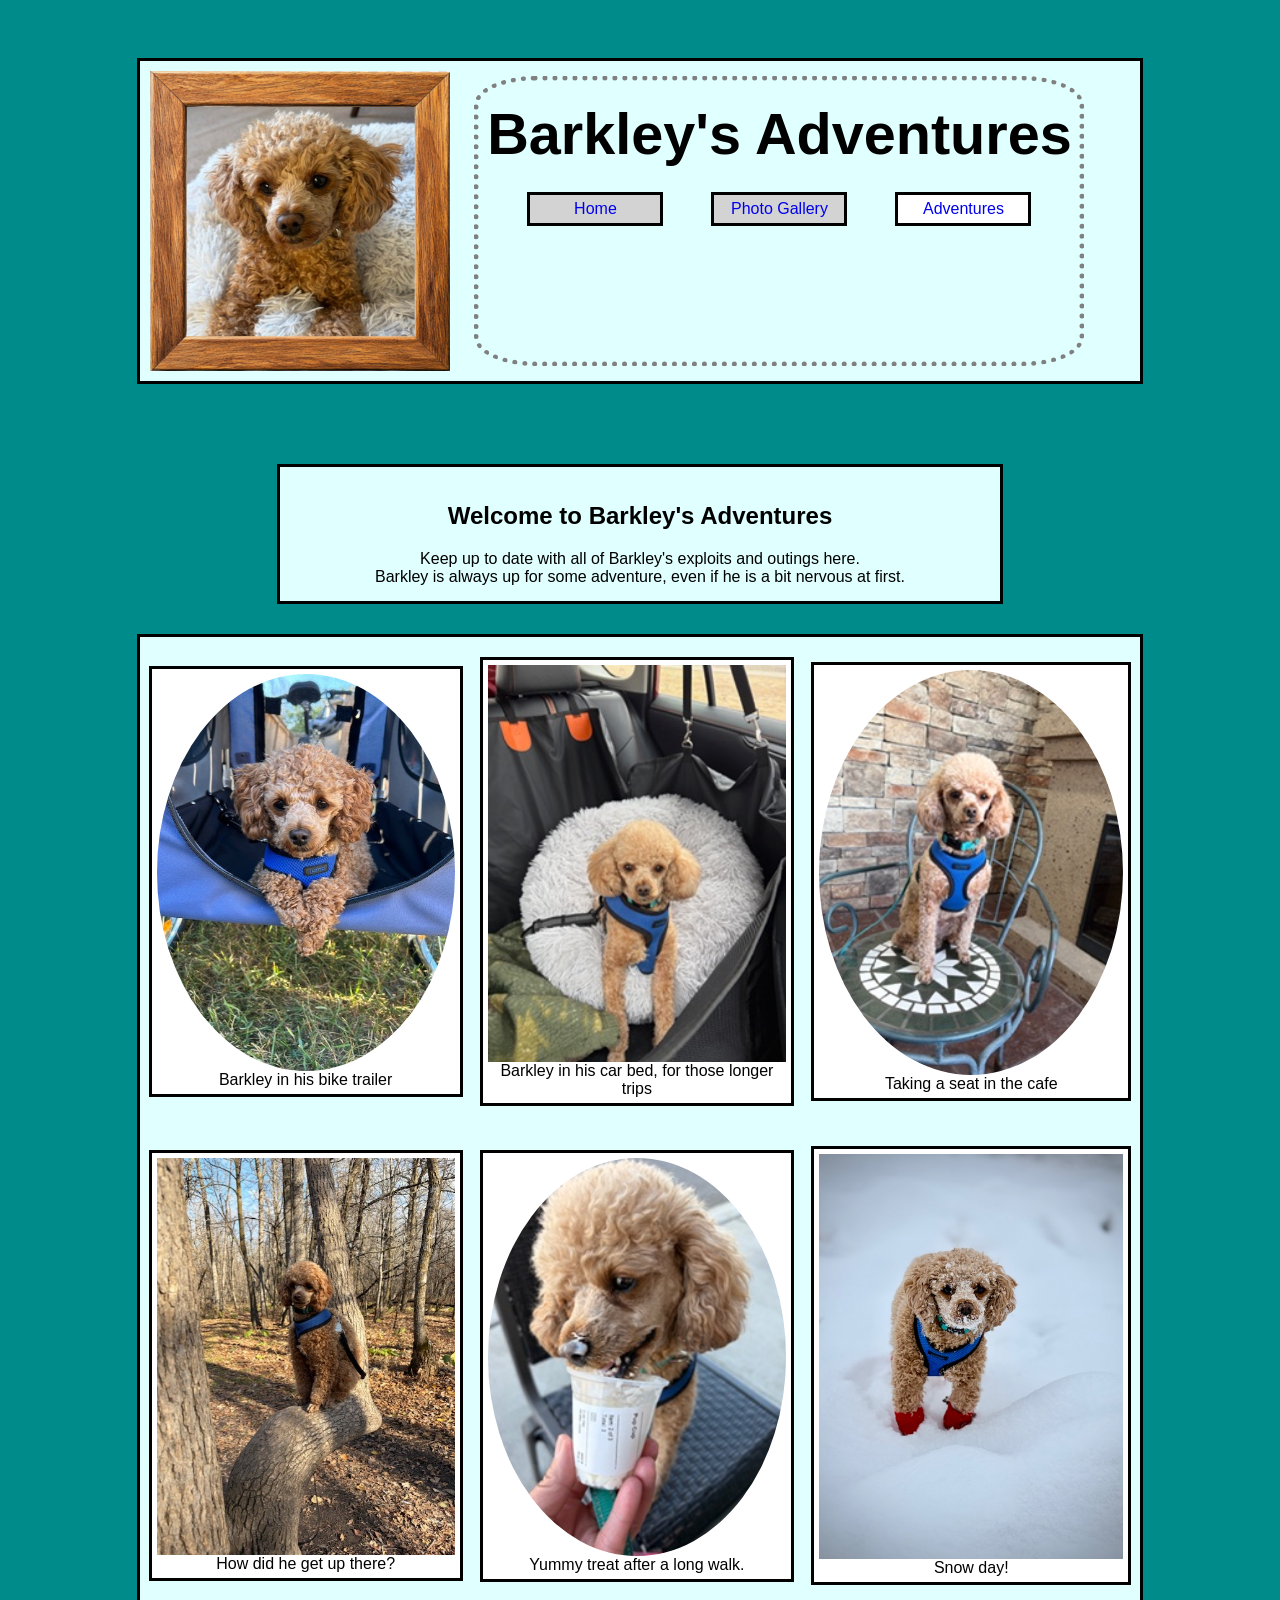
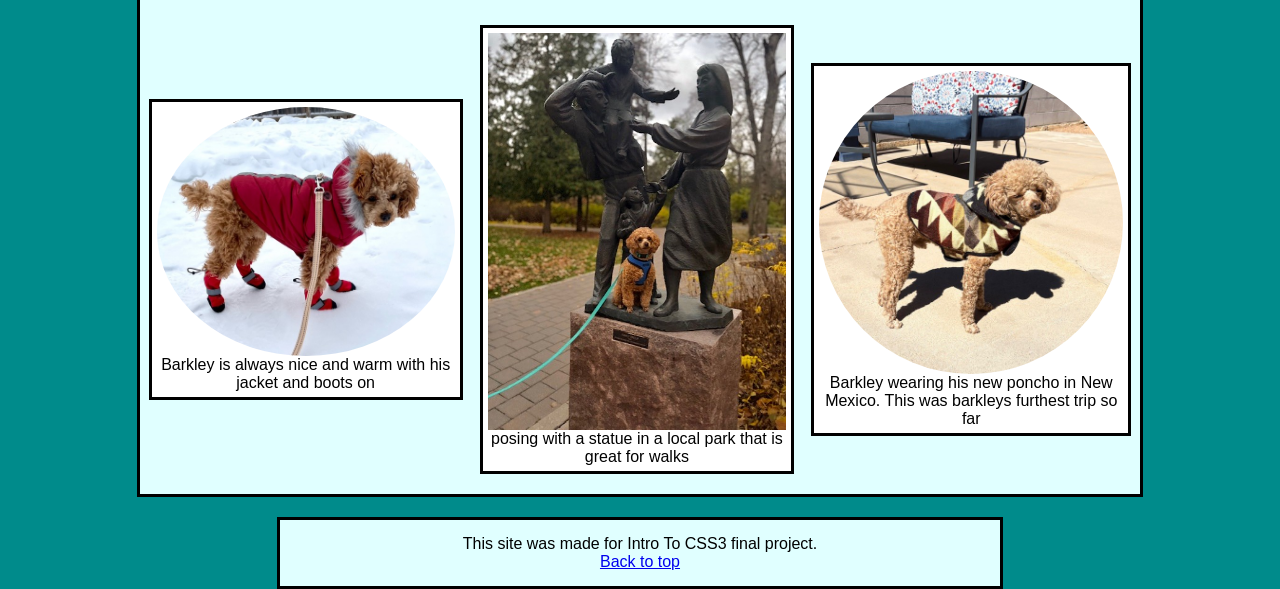
==== adventure.html @ cf1012ce "update files" ====
<!DOCTYPE html>
<html lang="en">
<head>
    <meta charset="UTF-8">
    <meta name="viewport" content="width=device-width, initial-scale=1.0">
    <title>Barkley's Adventures</title>
    <link rel="stylesheet" href="css/style.css">
</head>



<body>

    <a href="#main-content" class="offpage">Skip to main content</a>

    <header id="top-of-page">
        <Nav>   
            <img src="images/barkley_framed.jpg" alt= "Framed Photo of Barkley's face">
            <div class="navbar">
                <h1> Barkley's Adventures</h1>    
                <ul>
                    <li class="button"> <a href="index.html">Home</a> </li>
                    <li class="button"> <a href="photo_gallery.html">Photo Gallery</a></li>
                    <li class="button" id="navbar-hightlight" > <a href="adventure.html"> Adventures</a></li>
                </ul>
            </div>
        </Nav>
    </header>

    <main id="main-content" tabindex="-1"> 
        <div class="infobox">
            <h2> Welcome to Barkley's Adventures</h2>
            <p>
                Keep up to date with all of Barkley's exploits and outings here. <br>
                Barkley is always up for some adventure, even if he is a bit nervous at first.
            </p>
        </div>

        <div class="gallery">

            <figure>
                <img src="images/adventure/barkley_bike_trailer.jpg" alt="Barkley laying in his bike trailer.">
                <figcaption>Barkley in his bike trailer </figcaption>
            </figure>

            <figure>
                <img src="images/adventure/barkley_car_bed.jpeg" alt="Barkley laying in his car bed.">
                <figcaption>Barkley in his car bed, for those longer trips </figcaption>
            </figure>

            <figure>
                <img src="images/adventure/barkley_chair.jpeg" alt="Barkley sitting on a cafe chair.">
                <figcaption>Taking a seat in the cafe</figcaption>
            </figure>

            <figure>
                <img src="images/adventure/barkley_in_the_tree.jpg" alt="Barkley sitting in a tree on a large branch">
                <figcaption>How did he get up there?</figcaption>
            </figure>

            <figure>
                <img src="images/adventure/barkley_snack.jpeg" alt="Barkley on a chair eating a pup-cup">
                <figcaption>Yummy treat after a long walk.</figcaption>
            </figure>

            <figure>
                <img src="images/adventure/barkley_snow_day.jpg" alt="Barkley standing in the snow with boots on">
                <figcaption>Snow day!</figcaption>
            </figure>

            <figure>
                <img src="images/adventure/barkley_snow_day_2.jpg" alt="Barkley walking in the snow with his boots and jacket on">
                <figcaption>Barkley is always nice and warm with his jacket and boots on</figcaption>
            </figure>

            <figure>
                <img src="images/adventure/barkley_statue.jpg" alt="Barkley sitting in front of a statue of a family">
                <figcaption>posing with a statue in a local park that is great for walks</figcaption>
            </figure>

            <figure>
                <img src="images/adventure/barkley_vest_nm.jpg" alt="Barkley wearking a poncho designed for dogs">
                <figcaption>Barkley wearing his new poncho in New Mexico. This was barkleys furthest trip so far</figcaption>
            </figure>

        </div>
    </main>

    <!-- must contain back to top link and info-->
    <footer>
        <div class="infobox">     
            <p>This site was made for Intro To CSS3 final project.</p>
            <a href="#top-of-page">Back to top</a>
        </div>  
    </footer>

</body>

</html>
---- css/style.css ----
/* 
Accessible Navigation;
Implement a traditional "Skip To Main Content" link that is only visible on focus. - done
*/
.offpage
{
    position: absolute;
    top: 0px;
    left: -400px;
    padding: 10px;
    background-color: white;
}

.offpage:focus
{
    left: 0px; 
    z-index: 100;
}



/* Style for the Nav bar at the top of the page */
nav
{
    background-color: lightcyan;
    border: 3px solid black;
    width: 1000px;
    margin: auto;
    margin-bottom: 50px;
}

nav img
{
    display: inline;
    vertical-align: middle;
    height: 300px;
    margin: 10px;
}

nav a
{
    text-decoration: none;
}

.navbar         
{
    display: inline-block;
    vertical-align: middle;
    border: 5px, dotted, grey ;
    border-radius: 10%;
    width: 600px;
    height: 280px;
    margin: 10px;
}

.navbar h1
{
    display: block;
    text-align: center;
    font-size: 360%;
    margin: auto;
    margin-top: 20px;
    margin-bottom: 15px;
}

/* Use flex display so the box automaticaly resized based on the length of the link text... - done */
.navbar ul
{  
    display: flex;
    justify-content: space-evenly;
    list-style: none;
    margin-top: 20px;
    padding: 0; 
}

.button
{
    text-align: center;
    padding: 5px;
    width: 120px;
    margin-top: 5px;
    margin-bottom: 5px;
    border: 3px solid, black;
    background-color: lightgray;
}

.button:hover
{
    border-color: yellow;
    border-width: 5px;
}

#navbar-hightlight
{
    background-color: white
}


/* body */
body
{
    background-color: darkcyan;
    font-family: 'Lucida Sans', 'Lucida Sans Regular', 'Lucida Grande', 'Lucida Sans Unicode', Geneva, Verdana, sans-serif;
}

header
{
    position: relative;
    top: 50px;

}

main
{
    position: relative;
    top: 80px; 
}

footer
{
    position: relative;
    top: 100px;
    margin: auto;
    margin-bottom: 20px; 
}


/* Style for the infobox, which is a container for the info paragraphs */
.infobox
{
    background-color: lightcyan;
    text-align: center;
    align-self: center;
    border: 3px solid black;
    padding: 15px 0px 15px 0px;
    width: 720px;
    margin: auto;
    margin-bottom: 30px;
}

.infobox p
{
    width: 80%;
    text-align: center;
    margin: auto;
}

.infobox ol
{
    list-style: none;
}

/* Image Gallery Style, Uses a Grid lay out, which each Figure container in the grid using flex layout */
.gallery
{
    display: grid;
    width: 1000px;
    grid-template-columns: auto auto auto;
    place-items: center;
    background-color: lightcyan;
    border: 3px, solid, black;
    margin: auto;   
}

.gallery img
{
    margin: auto; 
    width: 100%;
}

.gallery figure
{
    display: flex;
    flex-wrap: wrap;
    justify-content: center;
    text-align: center;
    width: 90%;
    padding: 5px;
    background-color: white;
    border: 3px, solid, black;  
    margin: 20px;
}

/* Implement the nth-child selector. - done */
.gallery figure:nth-child(odd) img
{
    border-radius: 50%;
}
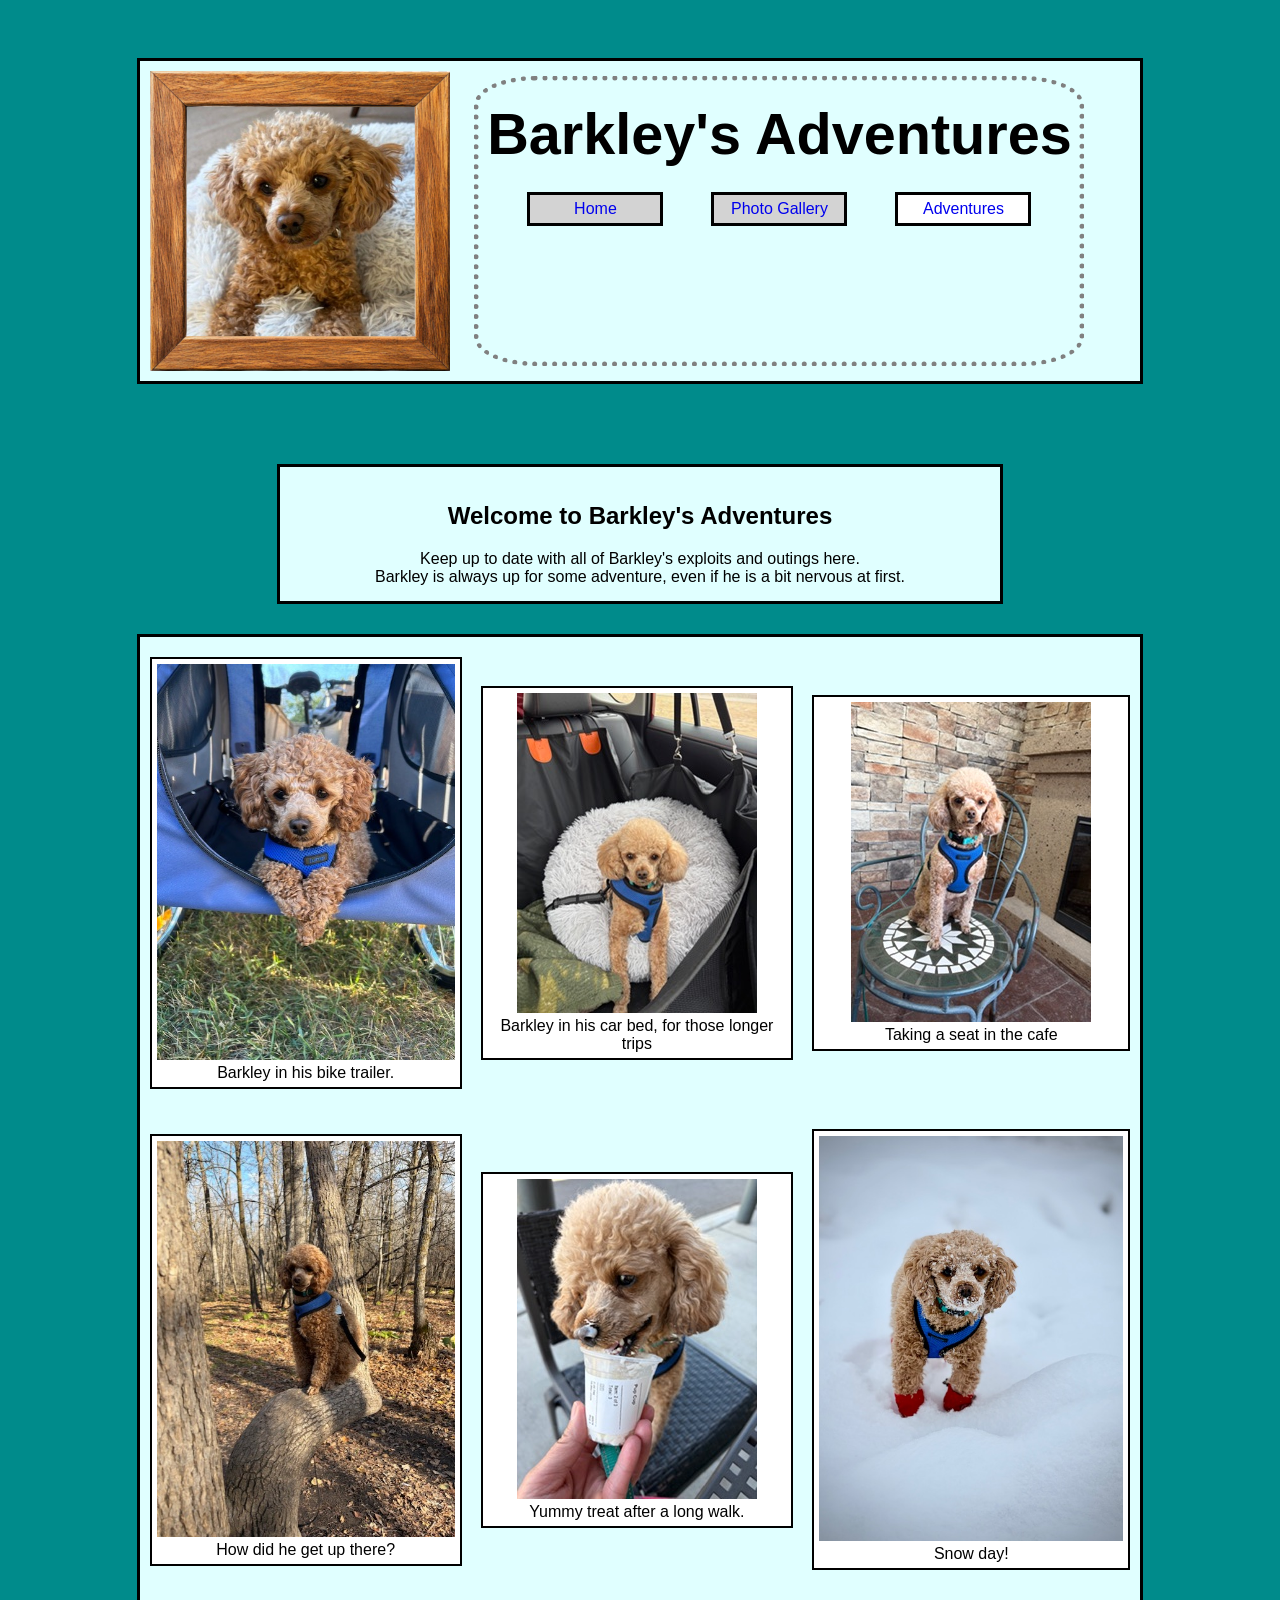
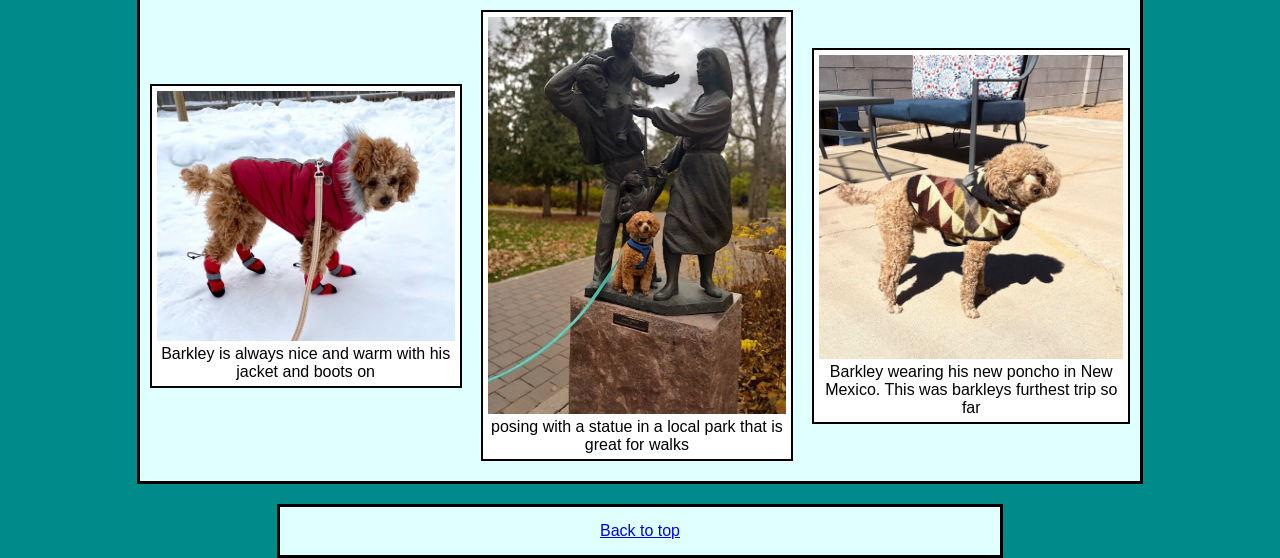
==== commit 737b0dee: "update" ====
--- a/adventure.html
+++ b/adventure.html
@@ -5,6 +5,7 @@
     <meta name="viewport" content="width=device-width, initial-scale=1.0">
     <title>Barkley's Adventures</title>
     <link rel="stylesheet" href="css/style.css">
+    <link rel="stylesheet" href="css/lightbox.css">
 </head>
 
 
@@ -38,50 +39,98 @@
 
         <div class="gallery">
 
-            <figure>
-                <img src="images/adventure/barkley_bike_trailer.jpg" alt="Barkley laying in his bike trailer.">
-                <figcaption>Barkley in his bike trailer </figcaption>
-            </figure>
+
 
             <figure>
-                <img src="images/adventure/barkley_car_bed.jpeg" alt="Barkley laying in his car bed.">
+                <a 
+                    href= "images/adventure/barkley_bike_trailer.jpg" 
+                    data-lightbox= "adventure">
+                    <img src="images/adventure/barkley_bike_trailer.jpg">
+                </a>
+                <figcaption>Barkley in his bike trailer.</figcaption>
+            </figure>
+           
+
+            <figure>
+                <a 
+                    href="images/adventure/barkley_car_bed.jpeg" 
+                    data-lightbox="adventure">
+                    <img src="images/adventure/barkley_car_bed.jpeg" alt="Barkley laying in his car bed.">
+                </a> 
                 <figcaption>Barkley in his car bed, for those longer trips </figcaption>
             </figure>
 
+
             <figure>
-                <img src="images/adventure/barkley_chair.jpeg" alt="Barkley sitting on a cafe chair.">
+                <a 
+                    href= "images/adventure/barkley_chair.jpeg" 
+                    data-lightbox= "adventure">
+                    <img src="images/adventure/barkley_chair.jpeg" alt="Barkley sitting on a cafe chair.">
+                </a>
                 <figcaption>Taking a seat in the cafe</figcaption>
             </figure>
+            
 
             <figure>
-                <img src="images/adventure/barkley_in_the_tree.jpg" alt="Barkley sitting in a tree on a large branch">
+                <a 
+                    href= "images/adventure/barkley_in_the_tree.jpg" 
+                    data-lightbox= "adventure">
+                    <img src="images/adventure/barkley_in_the_tree.jpg" alt="Barkley sitting in a tree on a large branch">
+                </a>
                 <figcaption>How did he get up there?</figcaption>
             </figure>
 
+
             <figure>
-                <img src="images/adventure/barkley_snack.jpeg" alt="Barkley on a chair eating a pup-cup">
+                <a 
+                    href= "images/adventure/barkley_snack.jpeg"
+                    data-lightbox= "adventure">
+                    <img src="images/adventure/barkley_snack.jpeg" alt="Barkley on a chair eating a pup-cup">
+                </a>
                 <figcaption>Yummy treat after a long walk.</figcaption>
             </figure>
 
+            
             <figure>
-                <img src="images/adventure/barkley_snow_day.jpg" alt="Barkley standing in the snow with boots on">
+                <a 
+                    href= "images/adventure/barkley_snow_day.jpg"
+                    data-lightbox= "adventure">
+                    <img src="images/adventure/barkley_snow_day.jpg" alt="Barkley standing in the snow with boots on">
+                </a>
                 <figcaption>Snow day!</figcaption>
             </figure>
 
+
             <figure>
-                <img src="images/adventure/barkley_snow_day_2.jpg" alt="Barkley walking in the snow with his boots and jacket on">
-                <figcaption>Barkley is always nice and warm with his jacket and boots on</figcaption>
+                <a 
+                    href= "images/adventure/barkley_snow_day_2.jpg"
+                    data-lightbox= "adventure">
+                    <img src="images/adventure/barkley_snow_day_2.jpg" alt="Barkley walking in the snow with his boots and jacket on">
+                </a>
+                 <figcaption>Barkley is always nice and warm with his jacket and boots on</figcaption>
             </figure>
 
+
             <figure>
-                <img src="images/adventure/barkley_statue.jpg" alt="Barkley sitting in front of a statue of a family">
+                 <a 
+                    href= "images/adventure/barkley_statue.jpg"
+                    data-lightbox= "adventure">
+                    <img src="images/adventure/barkley_statue.jpg" alt="Barkley sitting in front of a statue of a family">
+                </a>
                 <figcaption>posing with a statue in a local park that is great for walks</figcaption>
             </figure>
 
+
             <figure>
-                <img src="images/adventure/barkley_vest_nm.jpg" alt="Barkley wearking a poncho designed for dogs">
+                <a 
+                    href= images/adventure/barkley_vest_nm.jpg
+                    data-lightbox= "adventure">
+                    <img src="images/adventure/barkley_vest_nm.jpg" alt="Barkley wearking a poncho designed for dogs">
+                </a>
                 <figcaption>Barkley wearing his new poncho in New Mexico. This was barkleys furthest trip so far</figcaption>
             </figure>
+
+       
 
         </div>
     </main>
@@ -89,11 +138,11 @@
     <!-- must contain back to top link and info-->
     <footer>
         <div class="infobox">     
-            <p>This site was made for Intro To CSS3 final project.</p>
             <a href="#top-of-page">Back to top</a>
         </div>  
     </footer>
 
+<script src="js/lightbox-plus-jquery.js"></script>
 </body>
 
 </html>
--- a/css/style.css
+++ b/css/style.css
@@ -48,7 +48,7 @@
 {
     display: inline-block;
     vertical-align: middle;
-    border: 5px, dotted, grey ;
+    border: 5px dotted grey ;
     border-radius: 10%;
     width: 600px;
     height: 280px;
@@ -82,15 +82,10 @@
     width: 120px;
     margin-top: 5px;
     margin-bottom: 5px;
-    border: 3px solid, black;
+    border: 3px solid black;
     background-color: lightgray;
 }
 
-.button:hover
-{
-    border-color: yellow;
-    border-width: 5px;
-}
 
 #navbar-hightlight
 {
@@ -160,7 +155,7 @@
     grid-template-columns: auto auto auto;
     place-items: center;
     background-color: lightcyan;
-    border: 3px, solid, black;
+    border: 3px solid black;
     margin: auto;   
 }
 
@@ -179,14 +174,8 @@
     width: 90%;
     padding: 5px;
     background-color: white;
-    border: 3px, solid, black;  
+    border: 2px solid black;  
     margin: 20px;
 }
 
-/* Implement the nth-child selector. - done */
-.gallery figure:nth-child(odd) img
-{
-    border-radius: 50%;
-}
 
-
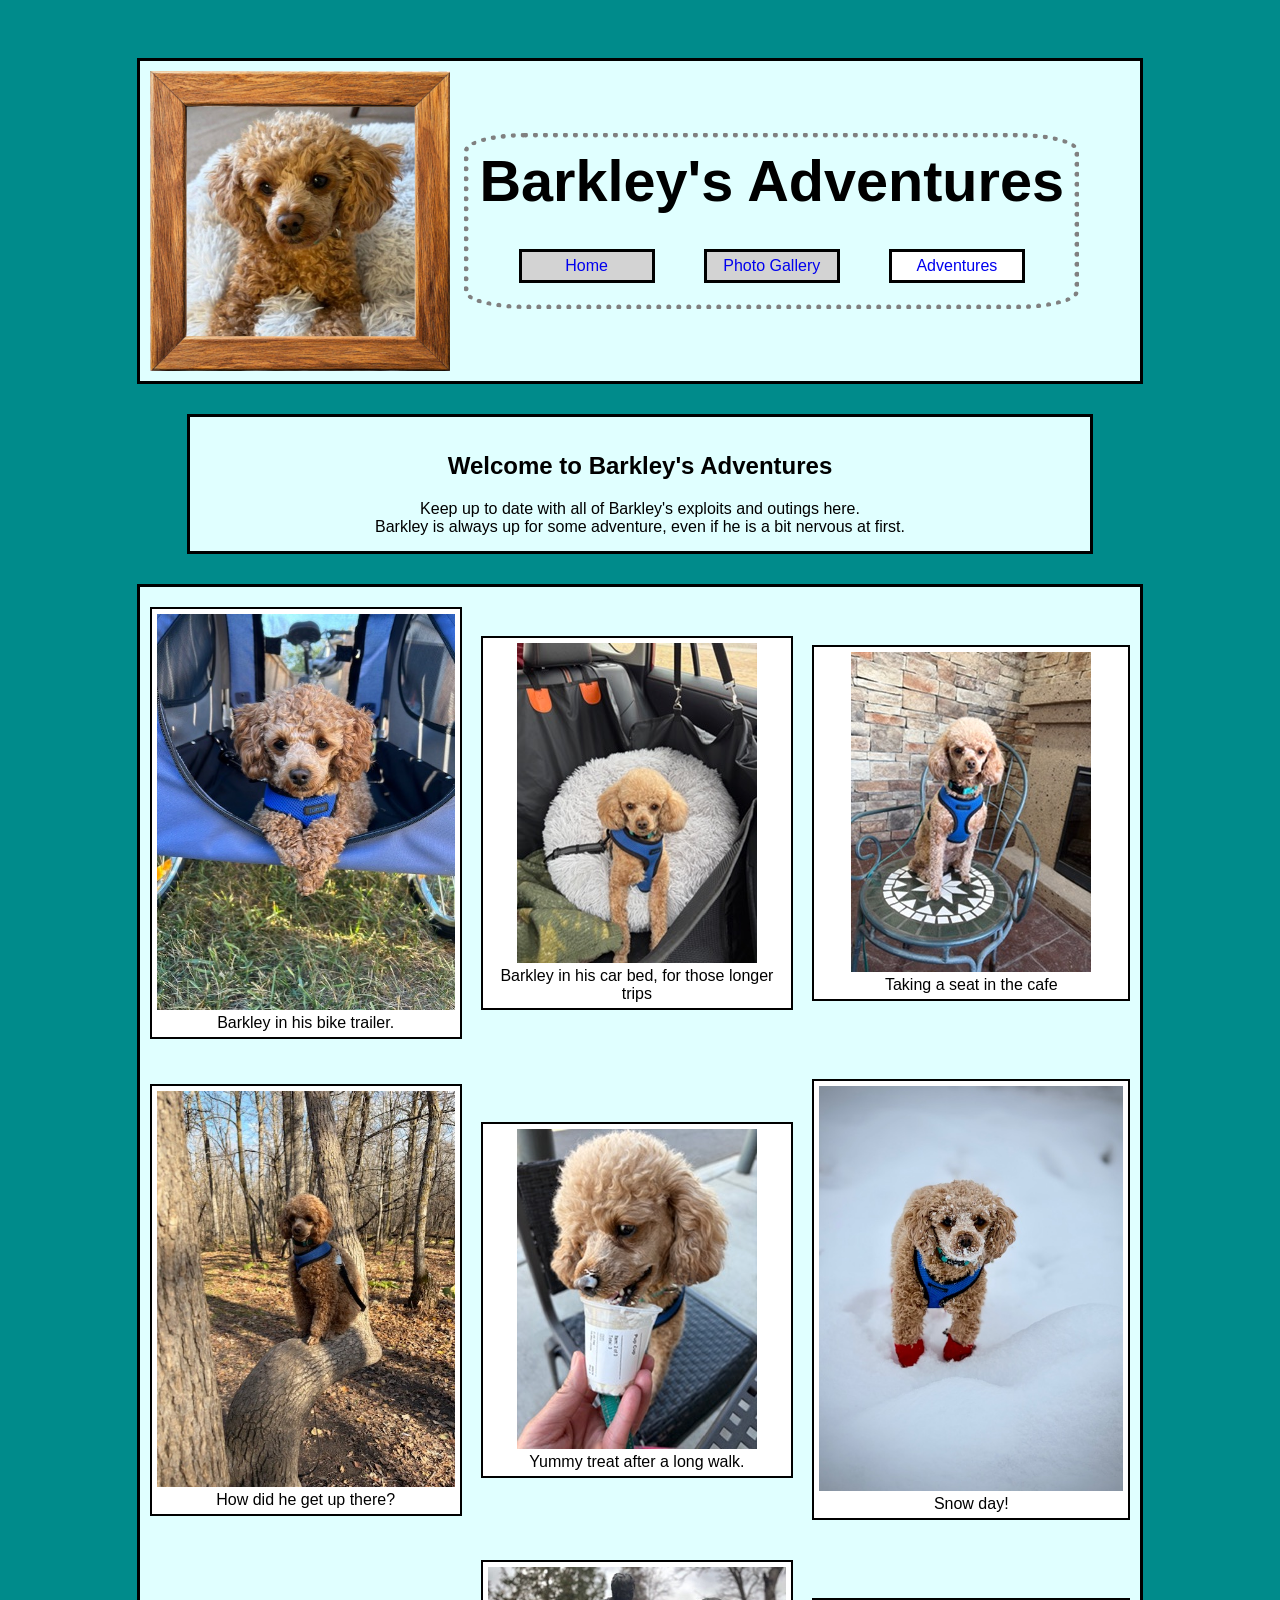
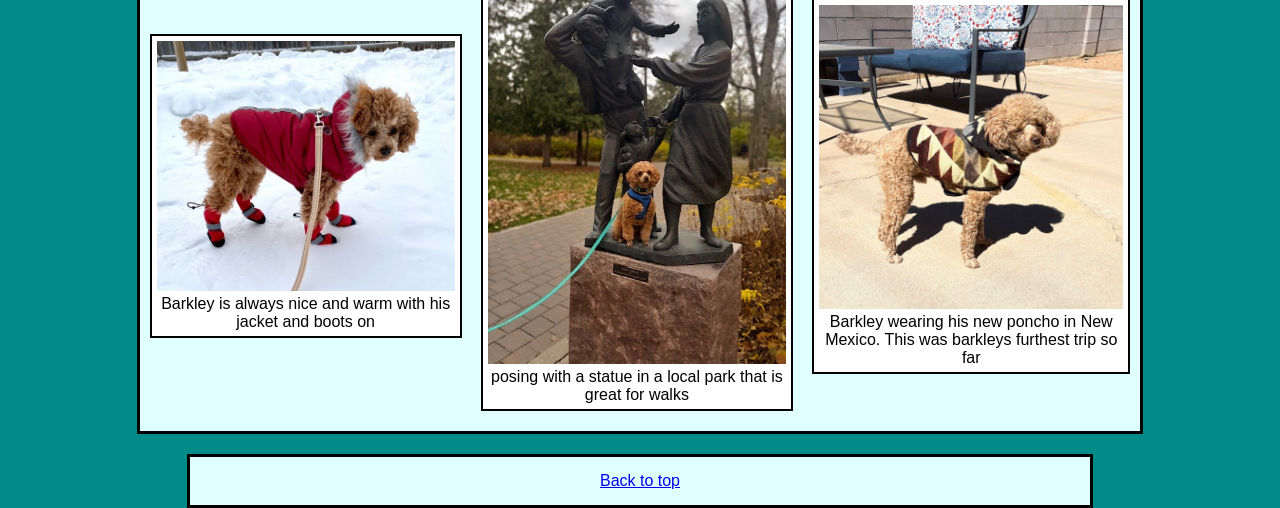
==== commit 7d0d0e75: "update" ====
--- a/adventure.html
+++ b/adventure.html
@@ -10,7 +10,7 @@
 
 
 
-<body>
+<body onload="setToViewportWidth(this)">
 
     <a href="#main-content" class="offpage">Skip to main content</a>
 
--- a/css/style.css
+++ b/css/style.css
@@ -27,15 +27,16 @@
     background-color: lightcyan;
     border: 3px solid black;
     width: 1000px;
+    max-width: 90%;
+    align-content: center;
     margin: auto;
-    margin-bottom: 50px;
 }
 
 nav img
 {
     display: inline;
     vertical-align: middle;
-    height: 300px;
+    max-width: 30%;
     margin: 10px;
 }
 
@@ -50,9 +51,8 @@
     vertical-align: middle;
     border: 5px dotted grey ;
     border-radius: 10%;
-    width: 600px;
-    height: 280px;
-    margin: 10px;
+    max-width: 65%;
+    margin: 10px auto; 
 }
 
 .navbar h1
@@ -60,9 +60,8 @@
     display: block;
     text-align: center;
     font-size: 360%;
-    margin: auto;
-    margin-top: 20px;
-    margin-bottom: 15px;
+    padding: 10px;
+    margin: auto;  
 }
 
 /* Use flex display so the box automaticaly resized based on the length of the link text... - done */
@@ -80,6 +79,7 @@
     text-align: center;
     padding: 5px;
     width: 120px;
+    max-width: 100%;
     margin-top: 5px;
     margin-bottom: 5px;
     border: 3px solid black;
@@ -98,13 +98,14 @@
 {
     background-color: darkcyan;
     font-family: 'Lucida Sans', 'Lucida Sans Regular', 'Lucida Grande', 'Lucida Sans Unicode', Geneva, Verdana, sans-serif;
+    
 }
 
 header
 {
     position: relative;
     top: 50px;
-
+    max-width: 100%;
 }
 
 main
@@ -130,7 +131,8 @@
     align-self: center;
     border: 3px solid black;
     padding: 15px 0px 15px 0px;
-    width: 720px;
+    width: 900px;
+    max-width: 80%;
     margin: auto;
     margin-bottom: 30px;
 }
@@ -147,11 +149,13 @@
     list-style: none;
 }
 
+
 /* Image Gallery Style, Uses a Grid lay out, which each Figure container in the grid using flex layout */
 .gallery
 {
     display: grid;
     width: 1000px;
+    max-width: 90%;
     grid-template-columns: auto auto auto;
     place-items: center;
     background-color: lightcyan;
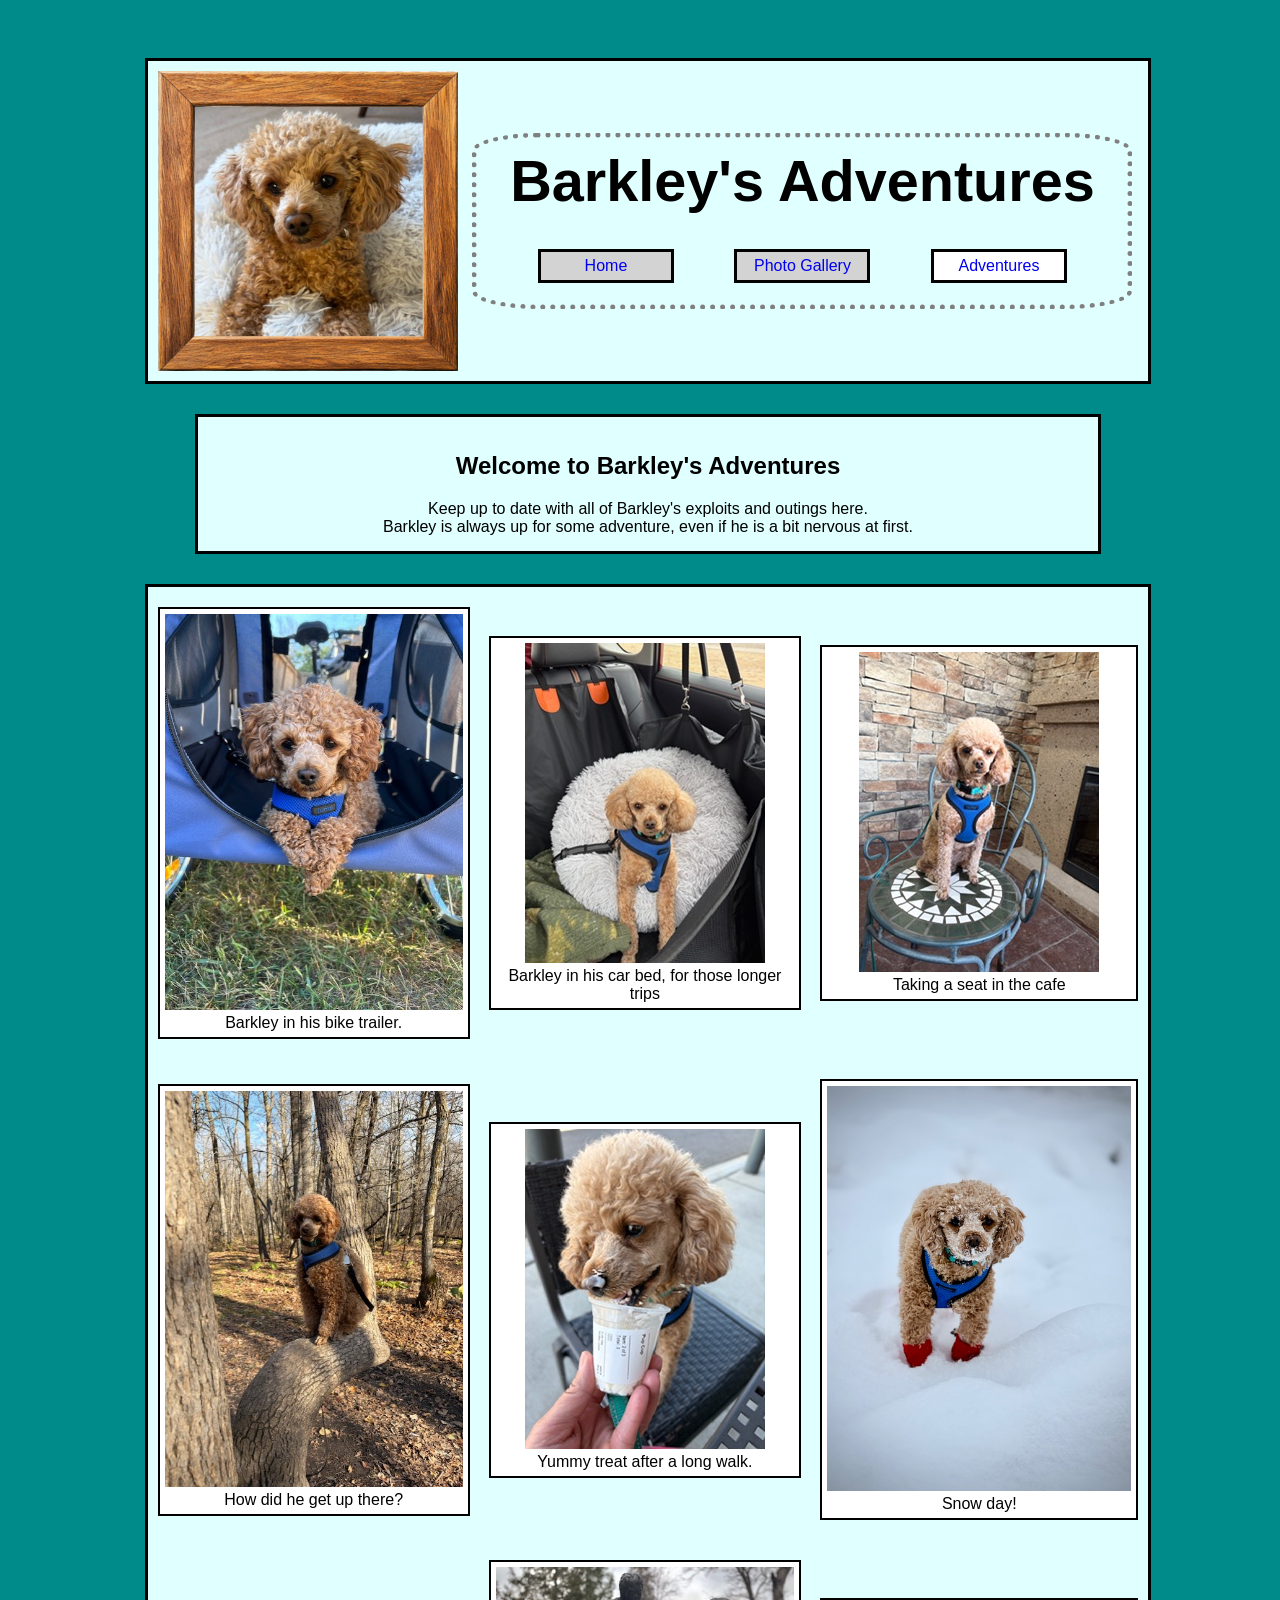
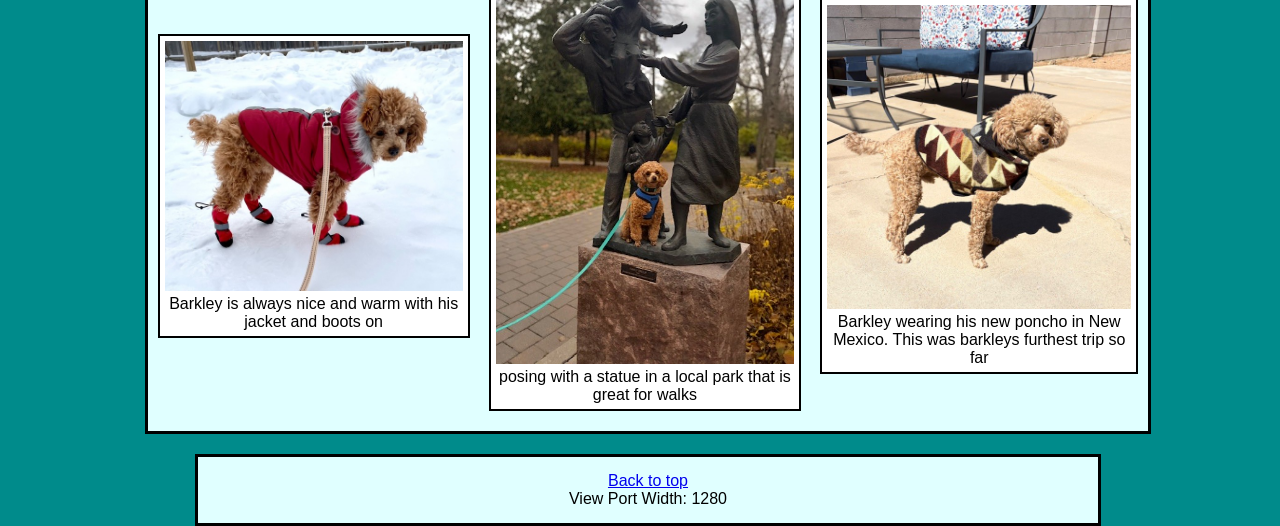
==== commit 9d4b7c9a: "update" ====
--- a/adventure.html
+++ b/adventure.html
@@ -139,10 +139,13 @@
     <footer>
         <div class="infobox">     
             <a href="#top-of-page">Back to top</a>
-        </div>  
+            <p id="vpw">Viewport width: </p> 
+        </div> 
+        
     </footer>
 
 <script src="js/lightbox-plus-jquery.js"></script>
+<script src="js/layout.js"></script>
 </body>
 
 </html>
--- a/css/style.css
+++ b/css/style.css
@@ -51,7 +51,7 @@
     vertical-align: middle;
     border: 5px dotted grey ;
     border-radius: 10%;
-    max-width: 65%;
+    width: 65%;
     margin: 10px auto; 
 }
 
@@ -98,7 +98,7 @@
 {
     background-color: darkcyan;
     font-family: 'Lucida Sans', 'Lucida Sans Regular', 'Lucida Grande', 'Lucida Sans Unicode', Geneva, Verdana, sans-serif;
-    
+    max-width: 100%;
 }
 
 header
